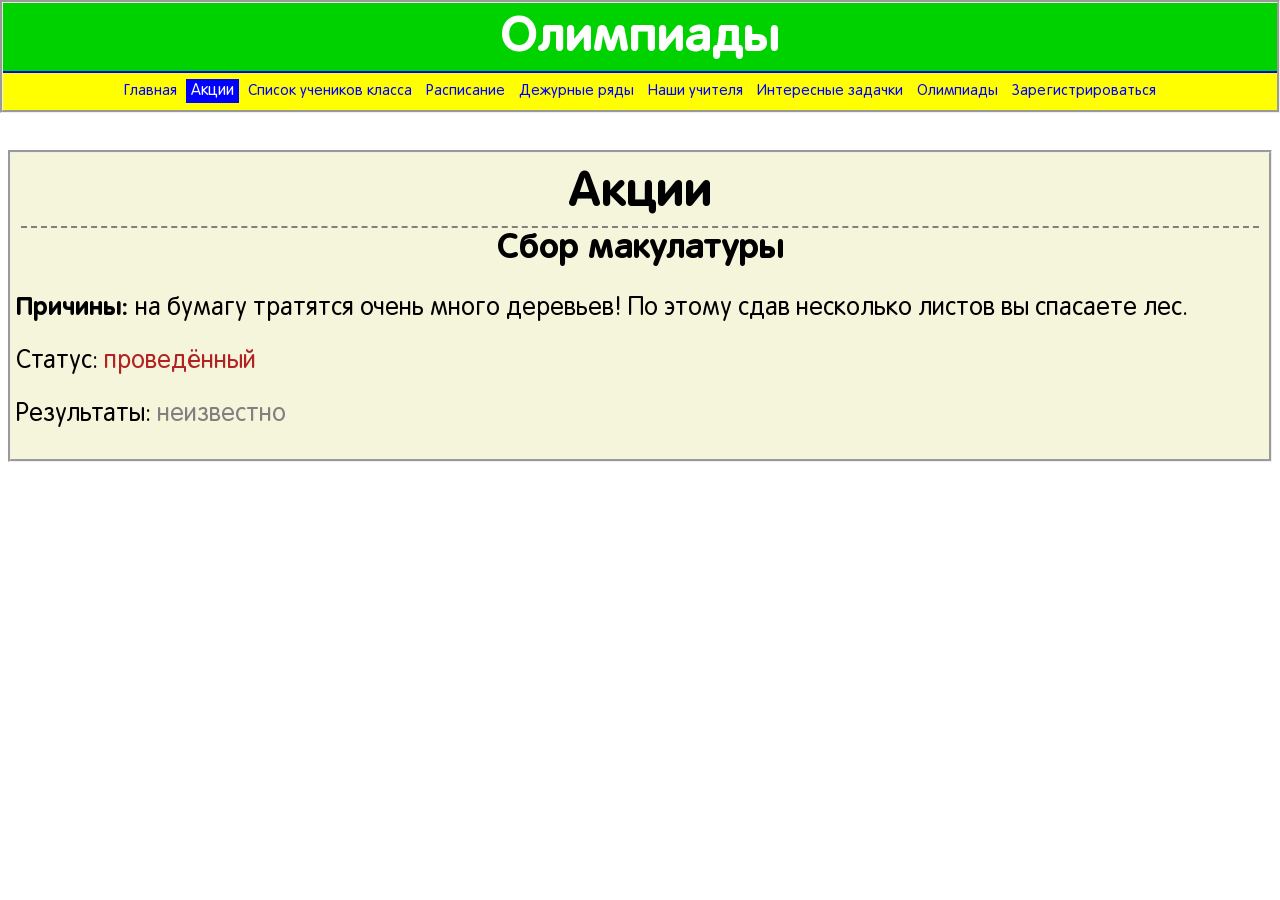
==== html/acses.html @ 34fed2f6 "Default Changelist" ====
<!DOCTYPE html>
<html>
<head>
    <meta charset="UTF-8">
    <title>Акции</title>
    <link rel="stylesheet" type="text/css" href="../css/css4v.css">
    <link rel="stylesheet" type="text/css" href="../css/rotonda/rotonda.css">
    <link rel="stylesheet" type="text/css" href="../css/mobile.css">
    <link rel="shortcut icon" href="../img/icon.png">
</head>
<body>
    <div id="hi">
        <h1>Олимпиады</h1>
        <nav id="goer">
            <a href="index.html" class="goes">Главная</a>
            <span class="its">Акции</span>
            <a href="men.html" class="goes">Список учеников класса</a>
            <a href="ras.html" class="goes">Расписание</a>
            <a href="dej.html" class="goes">Дежурные ряды</a>
            <a href="uchi.html" class="goes">Наши учителя</a>
            <a href="download.html" class="goes">Интересные задачки</a>
            <a href="olymps.html" class="goes">Олимпиады</a>
            <a href="ankform.html" class="goes">Зарегистрироваться</a>
    </nav>
    </div>
    <div id="men">
        <h1>Акции</h1>
        <h2 class="newer">Сбор макулатуры</h2>
        <p><b>Причины: </b>на бумагу тратятся очень много деревьев! По этому сдав несколько листов вы спасаете лес.</p>
        <p>Статус: <span id="red">проведённый</span></p>
        <p>Результаты: <span class="gray">неизвестно</span></p>
    </div>
</body>
</html>
---- css/css4v.css ----
body {
	font-family: RotondaC;
	background-image: url(../img/ico.JPG);
    -webkit-background-size: cover;
    background-size: cover;
}
h1 {
	text-align: center;
	font-size: 50px;
    margin: 5px;
}
h1.hi {
    text-align: left;
}
h2 {
	text-align: center;
	font-size: 35px;
    margin: 5px;
}
p {
	font-size: 25px;
}
li {
	font-size: 25px;
}
span.its {
	color: white;
	background-color: blue;
	padding: 5px;
}
h2.newer {
	border-top: dashed gray 2px;
}
#acses {
	border-style: groove;
	padding: 5px;
	clear: right;
	background-color: #F5F5DC;
	position: fixed;
	right: 20px;
	top: 150px;
	width: 25%;
}
#goer {
	text-align: center;
	background-color: #FFFF00;
	padding-bottom: 10px;
	padding-top: 10px;
	border-top: solid blue 2px;
}
a.goes {
	text-decoration: none;
	font-size: 15px;
	padding: 5px;
}
a.goes:link, a.goes:visited {
	color: blue;
}

a.goes:hover {
	color: white;
	background-color: blue;
	padding: 5px;
}
a.goes2 {
	text-decoration: none;
	font-size: 25px;
	margin-right: 5px;
}
a.goes2:link, a.goes2:visited {
	color: blue;
}

a.goes2:hover {
	color: aqua;
}
p.mini {
	font-size: 15px;
	color: aqua;
}
span.gray {
    color: gray;
}
span.img {
 float: right;

}
#red {
    color: firebrick;
}
#men {
	border-style: groove;
	padding: 5px;
	margin-top: 150px;
	background-color: #F5F5DC;
}
#news {
	border-style: groove;
	padding: 5px;
	clear: right;
	margin-top: 150px;
	background-color: #F5F5DC;
	margin-right: 450px;
    margin-left: 20px;
}
#hi2 {
	border-style:groove;
	background-color: rgb(0, 210, 0);
    position: fixed;
    top: 0;
    left: 0;
    right: 0;
}
#hi {
    border-style:groove;
    background-color: rgb(0, 210, 0);
    position: fixed;
    top: 0;
    left: 0;
    right: 0;
}
#hi h1 {
	color: white;
}
#hi2 h1 {
    color: #FFFFFF;
}
#school {
	border-style:groove;
	background-color: #F5F5DC;
	padding: 5px;
	bottom: 0;
}

#ras {
	border-style:groove;
	margin: 10px;
	padding: 5px;
	margin-top: 150px;
	background-color: #F5F5DC;
}
#form {
	border-style:groove;
	margin: 10px;
	padding: 5px;
	margin-top: 150px;
	background-color: #F5F5DC;
}
table.form {
	border: thin solid white;
	border-collapse: collapse;
	font-size: 25px;
	text-align: center;
}
td.this1 {
	background-color: #FF0000;
}
td.this2 {
	background-color: #00FF00;
}
td.this3 {
	background-color: #0000FF;
	color: #FFFFFF;
}
td.this4 {
	background-color: #FCFF00;
}
td.this5 {
	background-color: aqua;
}

table {
	border: thin solid black;
	border-collapse: collapse;
	font-size: 25px;
	text-align: center;
}
td, th {
	border: thin solid black;
}
th {
	background-color: #00FF00;
}
---- css/rotonda/rotonda.css ----
/* This stylesheet generated by Transfonter (https://transfonter.org) on June 26, 2017 3:22 PM */

@font-face {
	font-family: 'RotondaC';
	src: url('RotondaC.eot');
	src: local('RotondaC'),
		url('RotondaC.eot?#iefix') format('embedded-opentype'),
		url('RotondaC.woff') format('woff'),
		url('RotondaC.ttf') format('truetype');
	font-weight: normal;
	font-style: normal;
}

@font-face {
	font-family: 'RotondaC';
	src: url('RotondaC-Bold.eot');
	src: local('RotondaC Bold'), local('RotondaC-Bold'),
		url('RotondaC-Bold.eot?#iefix') format('embedded-opentype'),
		url('RotondaC-Bold.woff') format('woff'),
		url('RotondaC-Bold.ttf') format('truetype');
	font-weight: bold;
	font-style: normal;
}
---- css/mobile.css ----
@media screen and (max-width: 980px) {
    #men {
        margin-top: 300px;
    }
    span.its {
        color: white;
        background-color: blue;
        padding: 5px;
        font-size: 40px;
    }
    span.img {
        visibility: hidden;
        float: left;
        margin-right: -10000px;
    }
    #goer {
        text-align: left;
        background-color: #FFFF00;
        padding-bottom: 10px;
        padding-top: 10px;
        border-top: solid blue 2px;
    }
    h1 {
        text-align: center;
        font-size: 60px;
        margin: 5px;
    }
    h1.hi {
        text-align: left;
    }
    h2 {
        text-align: center;
        font-size: 45px;
        margin: 5px;
    }
    p {
        font-size: 30px;
    }
    li {
        font-size: 30px;
        margin-left: 10px;
    }
    a.goes:link, a.goes:visited {
        color: blue;
    }

    a.goes:hover {
        color: white;
        background-color: blue;
        padding: 2px;
    }
    a.goes {
        text-decoration: none;
        font-size: 40px;
        margin-right: 15px;
    }
    #hi {
        border-style:groove;
        background-color: rgb(0, 210, 0);
        position: absolute;
        top: 0;
        left: 0;
        right: 0;
    }
    #acses {
        visibility: hidden;
    }
    #ras {
        border-style:groove;
        margin: 10px;
        padding: 5px;
        clear: right;
        margin-top: 1px;
        margin-top: 300px;
        background-color: #F5F5DC;
    }
    #news {
        border-style: groove;
        padding: 5px;
        clear: right;
        margin-top: 300px;
        background-color: #F5F5DC;
        margin-right: 20px;
        margin-left: 20px;
    }
    #hi2 {
        border-style:groove;
        background-color: rgb(0, 210, 0);
        position: absolute;
        top: 0;
        left: 0;
        right: 0;
    }
}
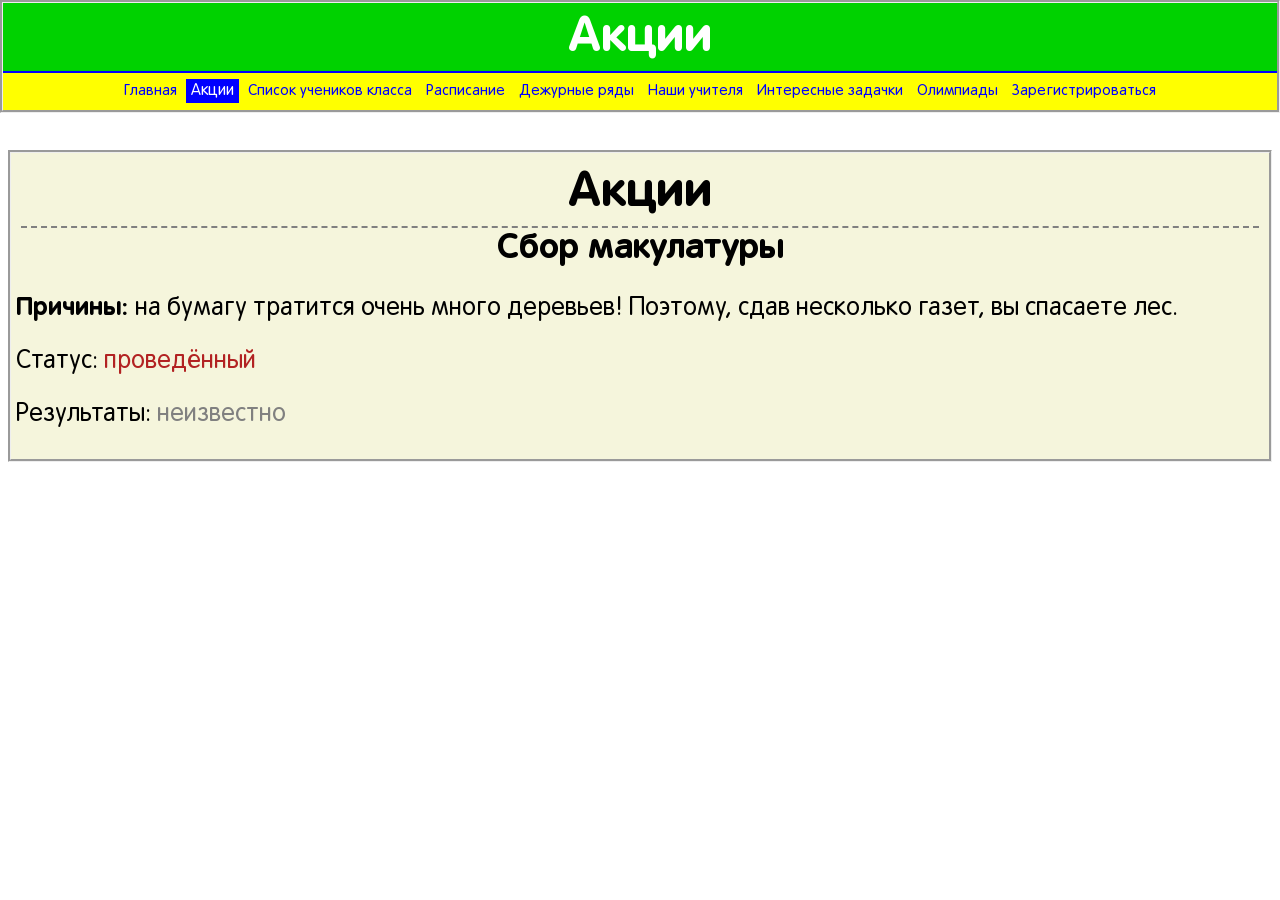
==== commit 2aeafc02: "ьшыеулуы" ====
--- a/html/acses.html
+++ b/html/acses.html
@@ -10,9 +10,9 @@
 </head>
 <body>
     <div id="hi">
-        <h1>Олимпиады</h1>
+        <h1>Акции</h1>
         <nav id="goer">
-            <a href="index.html" class="goes">Главная</a>
+            <a href="../index.html" class="goes">Главная</a>
             <span class="its">Акции</span>
             <a href="men.html" class="goes">Список учеников класса</a>
             <a href="ras.html" class="goes">Расписание</a>
@@ -26,7 +26,7 @@
     <div id="men">
         <h1>Акции</h1>
         <h2 class="newer">Сбор макулатуры</h2>
-        <p><b>Причины: </b>на бумагу тратятся очень много деревьев! По этому сдав несколько листов вы спасаете лес.</p>
+        <p><b>Причины: </b>на бумагу тратится очень много деревьев! Поэтому, сдав несколько газет, вы спасаете лес.</p>
         <p>Статус: <span id="red">проведённый</span></p>
         <p>Результаты: <span class="gray">неизвестно</span></p>
     </div>
